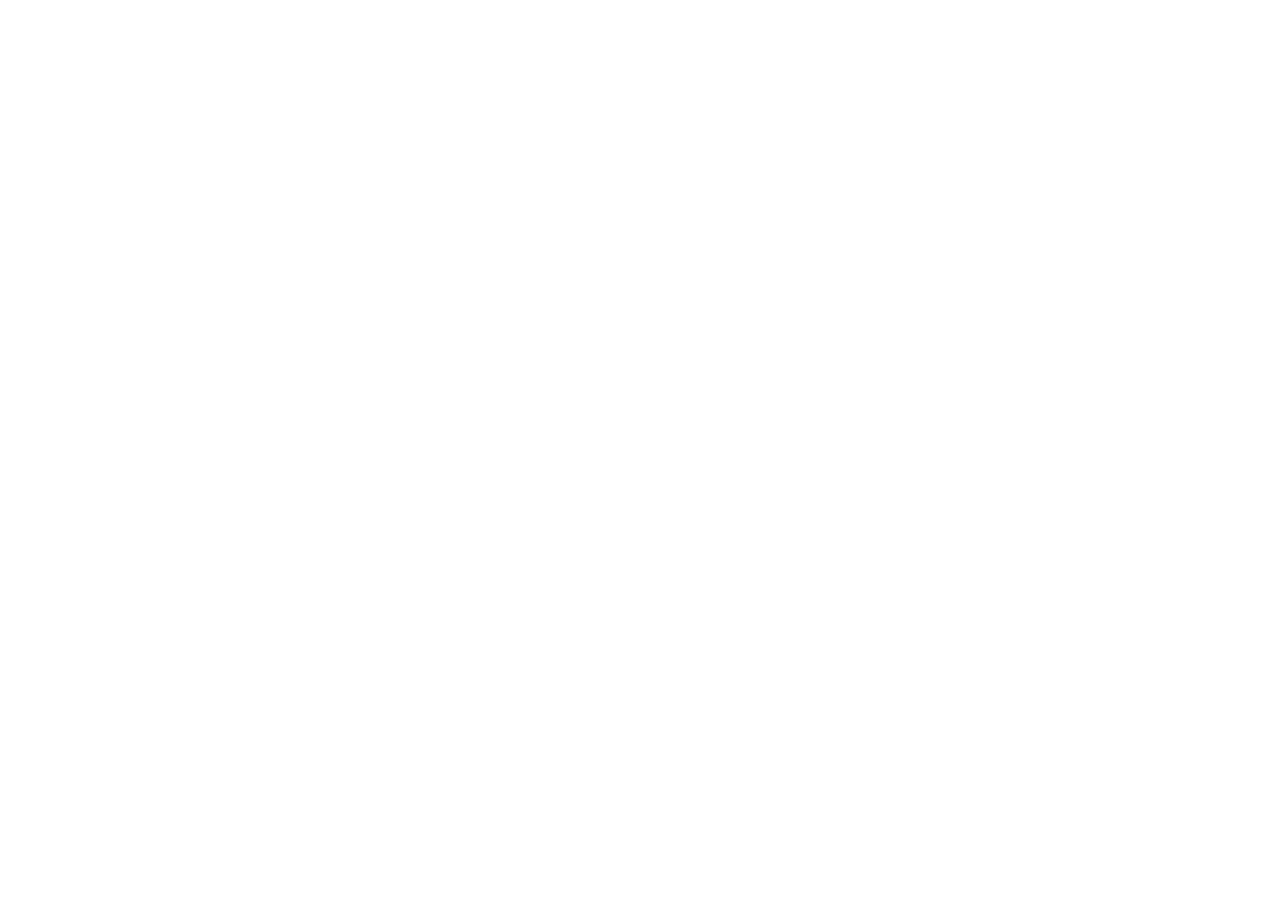
==== index.html @ 990e78bb "initial commit, created all html pages and stylesheet with links" ====
<!DOCTYPE html>
<html lang="en">
<head>
    <meta charset="UTF-8">
    <meta name="viewport" content="width=device-width, initial-scale=1.0">
    <title>Document</title>
    <link rel="stylesheet" href="index.html">
    <link rel="stylesheet" href="classes.html">
    <link rel="stylesheet" href="info.html">
    <link rel="stylesheet" href="styles.css">
</head>
<body>
    
</body>
</html>
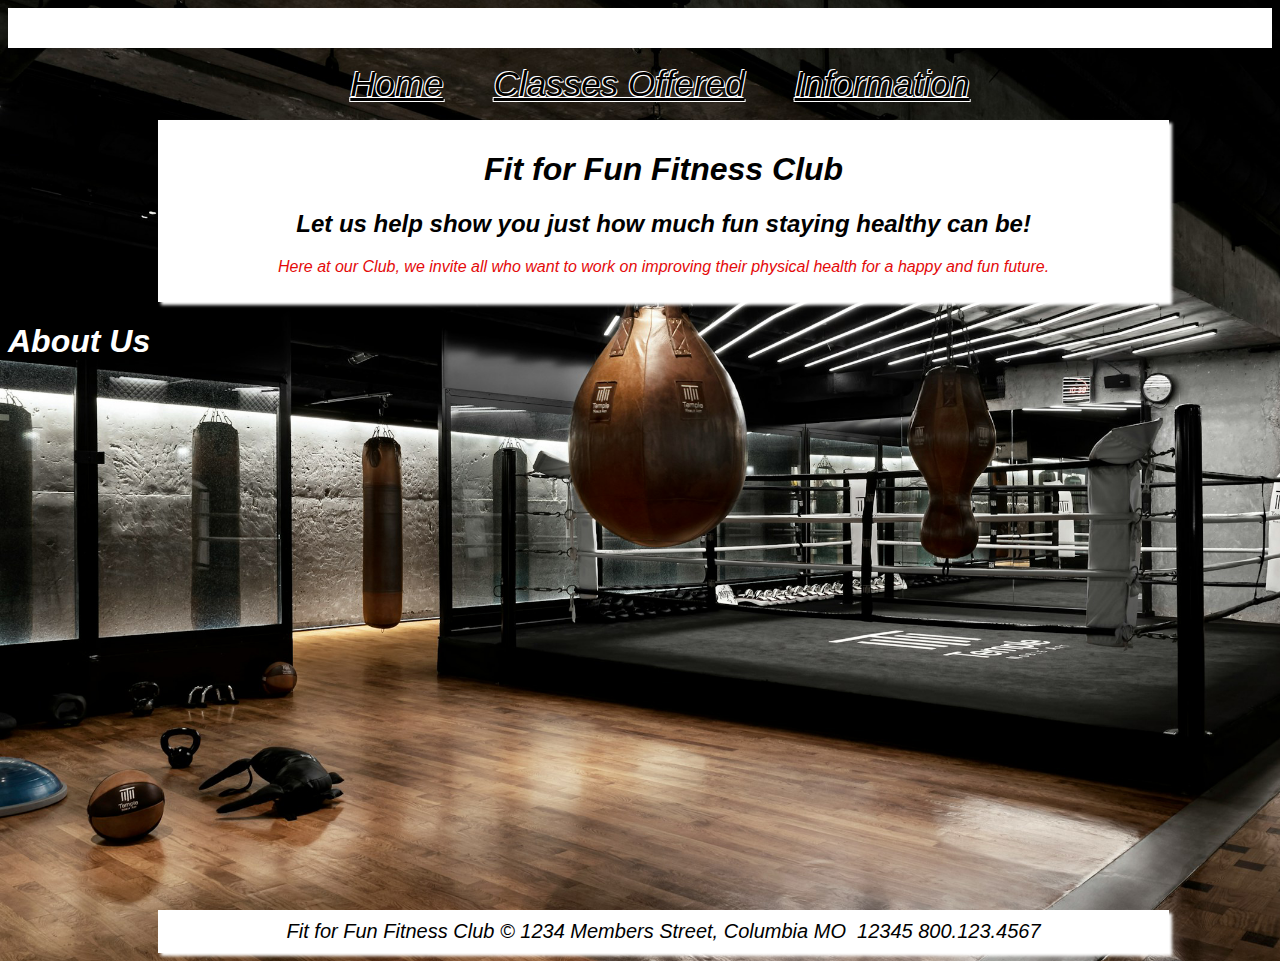
==== commit 07c210d7: "made stylesheet for site and layed ground work for Home Page" ====
--- a/index.html
+++ b/index.html
@@ -1,15 +1,39 @@
 <!DOCTYPE html>
 <html lang="en">
+
 <head>
     <meta charset="UTF-8">
     <meta name="viewport" content="width=device-width, initial-scale=1.0">
-    <title>Document</title>
+    <title>Fit for Fun Fitness Club</title>
     <link rel="stylesheet" href="index.html">
     <link rel="stylesheet" href="classes.html">
     <link rel="stylesheet" href="info.html">
     <link rel="stylesheet" href="styles.css">
 </head>
+
 <body>
-    
+    <header>Home Page</header>
+    <div>
+        <nav>
+            <ul class="nav-list">
+                <li><a href="index.html">Home</a></li>
+                <li><a href="classes.html">Classes Offered</a></li>
+                <li><a href="info.html">Information</a></li>
+            </ul>
+        </nav>
+    </div>
+
+    <div class="container">
+        <h1>Fit for Fun Fitness Club</h1>
+        <h2>Let us help show you just how much fun staying healthy can be!</h2>
+        <p>Here at our Club, we invite all who want to work on improving their physical health for a happy and fun future.</p>
+    </div>
+    <article>
+        <h1>About Us</h1>
+    </article>
+    <footer>
+        Fit for Fun Fitness Club &copy; 1234 Members Street, Columbia&nbsp;MO&nbsp; 12345&nbsp;800.123.4567
+    </footer>
 </body>
-</html>
+
+</html>--- a/styles.css
+++ b/styles.css
@@ -0,0 +1,98 @@
+/*Name: Nick Morgan
+Assignment: Fit for Fitness Club
+Date: 11/1/24*/
+
+body {
+    background-image: url(gym1.jpg);
+    background-size: cover;
+    border-color: white;
+    font-family: 'Franklin Gothic Medium', 'Arial Narrow', Arial, sans-serif;
+    font-style: italic;
+    color: white;
+}
+
+h1 {
+    box-sizing: border-box;
+    border-color: white;
+    border: 1px;
+}
+
+header {
+    background-color: white;
+    border: 1px;
+    border-color: black 1px;
+    font-size: 35px;
+    text-align: center;
+}
+
+footer {
+    color: black;
+    text-align: center;
+    position: relative;
+    font-size: 20px;
+    text-align: center;
+    background-color: white;
+    width: 80%;
+    padding: 10px;
+    margin-top: 550px;
+    margin-left: 150px;
+    box-sizing: border-box;
+    box-shadow: 3px 3px 3px white;
+    border: 5px black;
+}
+
+/* Text settings */
+p {
+    color: rgb(228, 10, 10);
+}
+
+/* nav-list */
+.nav-list {
+    display: flex;
+    justify-content: center;
+    list-style: none;
+    flex-flow: row wrap;
+}
+
+.nav-list li {
+    margin: 0 15px;
+}
+
+.nav-list a {
+    color: black;
+    padding: 10px 10px;
+    font-size: 35px;
+    text-shadow:
+        -1px -1px 0 white,
+        -1px 1px 0 white,
+        1px 1px 0 white;
+}
+
+.nav-list a:hover {
+    color: whitesmoke;
+    background-image: url(weight.jpg);
+    background-size: cover;
+    box-shadow: 5px 5px 5px white;
+    text-shadow:
+        -1px -1px 0 #000,
+        -1px 1px 0 #000,
+        1px 1px 0 #000;
+}
+
+.nav-list a:focus {
+    color: greenyellow;
+}
+
+/* container */
+.container {
+    color: black;
+    text-align: center;
+    background-color: white;
+    width: 80%;
+    padding: 10px;
+    margin-left: 150px;
+    box-sizing: border-box;
+    box-shadow: 3px 3px 3px white;
+    border: 5px black;
+}
+
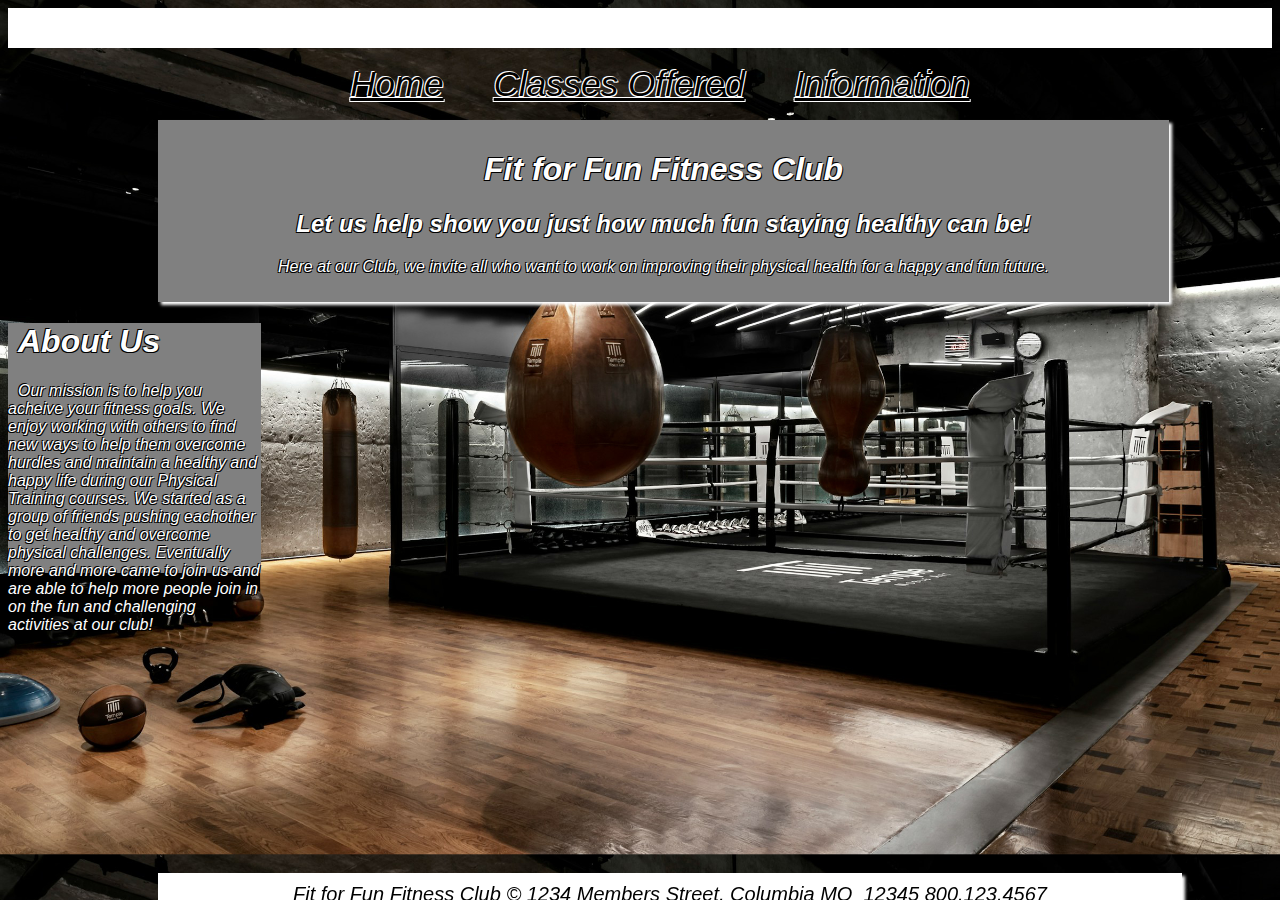
==== commit fdf6e5c5: "added more to index and style pages" ====
--- a/index.html
+++ b/index.html
@@ -28,8 +28,9 @@
         <h2>Let us help show you just how much fun staying healthy can be!</h2>
         <p>Here at our Club, we invite all who want to work on improving their physical health for a happy and fun future.</p>
     </div>
-    <article>
+    <article class="column">
         <h1>About Us</h1>
+        <p>Our mission is to help you acheive your fitness goals. We enjoy working with others to find new ways to help them overcome hurdles and maintain a healthy and happy life during our Physical Training courses. We started as a group of friends pushing eachother to get healthy and overcome physical challenges. Eventually more and more came to join us and are able to help more people join in on the fun and challenging activities at our club!</p>
     </article>
     <footer>
         Fit for Fun Fitness Club &copy; 1234 Members Street, Columbia&nbsp;MO&nbsp; 12345&nbsp;800.123.4567
--- a/styles.css
+++ b/styles.css
@@ -17,6 +17,14 @@
     border: 1px;
 }
 
+/*text settings*/
+h1, h2, p {
+    text-shadow:
+        -1px -1px 0 #000,
+        -1px 1px 0 #000,
+        1px 1px 0 #000;
+}
+
 header {
     background-color: white;
     border: 1px;
@@ -28,22 +36,17 @@
 footer {
     color: black;
     text-align: center;
-    position: relative;
+    position: fixed;
     font-size: 20px;
     text-align: center;
     background-color: white;
     width: 80%;
     padding: 10px;
-    margin-top: 550px;
+    margin-top: 300px;
     margin-left: 150px;
     box-sizing: border-box;
     box-shadow: 3px 3px 3px white;
     border: 5px black;
-}
-
-/* Text settings */
-p {
-    color: rgb(228, 10, 10);
 }
 
 /* nav-list */
@@ -72,7 +75,7 @@
     color: whitesmoke;
     background-image: url(weight.jpg);
     background-size: cover;
-    box-shadow: 5px 5px 5px white;
+    box-shadow: 5px 5px 5px gray;
     text-shadow:
         -1px -1px 0 #000,
         -1px 1px 0 #000,
@@ -85,9 +88,8 @@
 
 /* container */
 .container {
-    color: black;
     text-align: center;
-    background-color: white;
+    background-color: gray;
     width: 80%;
     padding: 10px;
     margin-left: 150px;
@@ -96,3 +98,11 @@
     border: 5px black;
 }
 
+/* columns */
+.column {
+    text-indent: 10px;
+    border: 1px #000;
+    height: 250px;
+    width: 20%;
+    background-color: gray;
+}
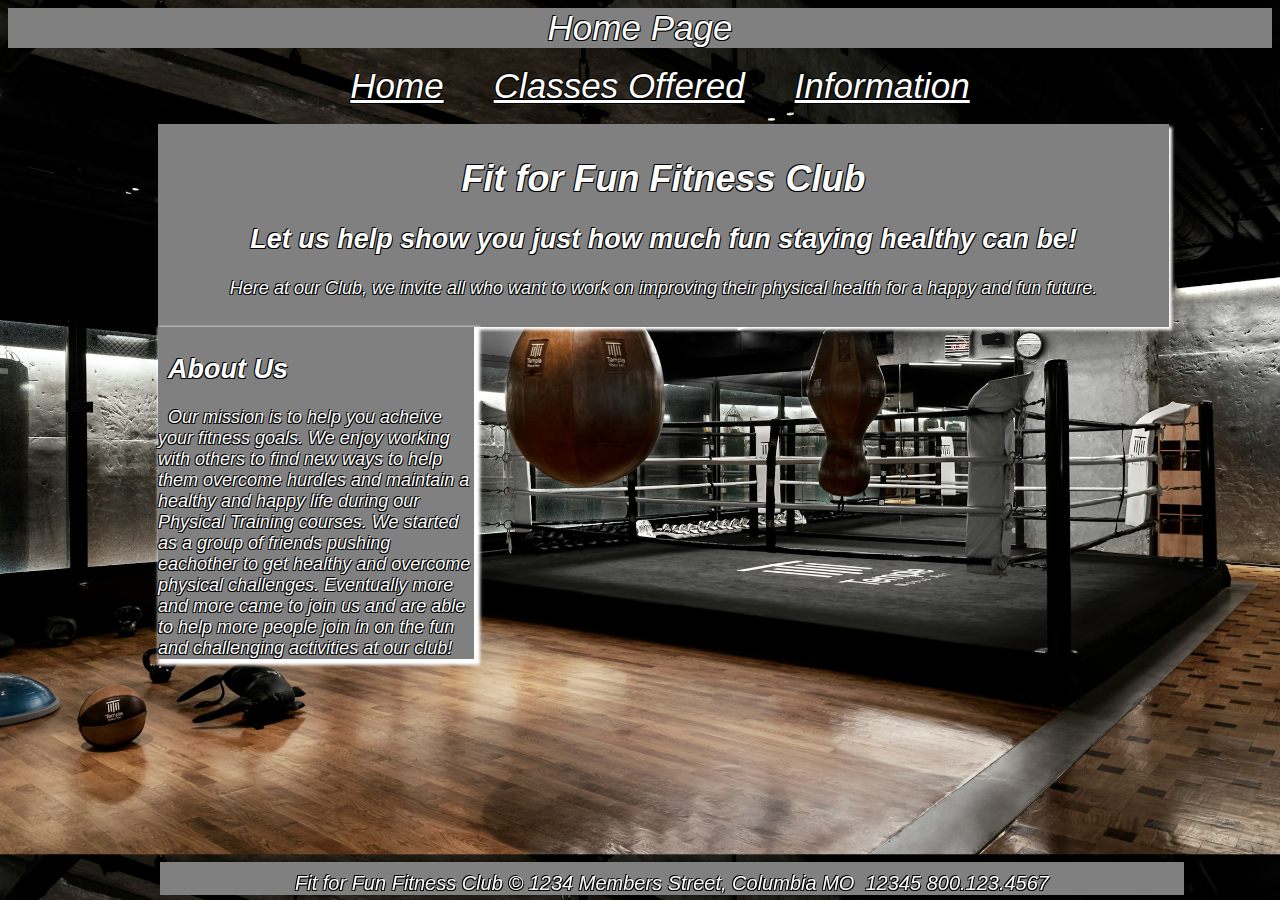
==== commit 13653491: "changed some info around on the stylesheet and info page" ====
--- a/index.html
+++ b/index.html
@@ -28,8 +28,8 @@
         <h2>Let us help show you just how much fun staying healthy can be!</h2>
         <p>Here at our Club, we invite all who want to work on improving their physical health for a happy and fun future.</p>
     </div>
-    <article class="column">
-        <h1>About Us</h1>
+    <article class="box">
+        <h2>About Us</h2>
         <p>Our mission is to help you acheive your fitness goals. We enjoy working with others to find new ways to help them overcome hurdles and maintain a healthy and happy life during our Physical Training courses. We started as a group of friends pushing eachother to get healthy and overcome physical challenges. Eventually more and more came to join us and are able to help more people join in on the fun and challenging activities at our club!</p>
     </article>
     <footer>
--- a/styles.css
+++ b/styles.css
@@ -9,6 +9,11 @@
     font-family: 'Franklin Gothic Medium', 'Arial Narrow', Arial, sans-serif;
     font-style: italic;
     color: white;
+    font-size: large;
+    text-shadow:
+        -1px -1px 0 #000,
+        -1px 1px 0 #000,
+        1px 1px 0 #000;
 }
 
 h1 {
@@ -17,16 +22,8 @@
     border: 1px;
 }
 
-/*text settings*/
-h1, h2, p {
-    text-shadow:
-        -1px -1px 0 #000,
-        -1px 1px 0 #000,
-        1px 1px 0 #000;
-}
-
 header {
-    background-color: white;
+    background-color: gray;
     border: 1px;
     border-color: black 1px;
     font-size: 35px;
@@ -34,18 +31,15 @@
 }
 
 footer {
-    color: black;
     text-align: center;
     position: fixed;
+    bottom: 5px;
+    left: 160px;
+    width: 80%;
     font-size: 20px;
-    text-align: center;
-    background-color: white;
-    width: 80%;
-    padding: 10px;
-    margin-top: 300px;
-    margin-left: 150px;
-    box-sizing: border-box;
-    box-shadow: 3px 3px 3px white;
+    background-color: gray;
+    padding-top: 10px;
+    box-shadow: 0px -3px 5px rgba(0, 0, 0, 0.3);
     border: 5px black;
 }
 
@@ -62,13 +56,9 @@
 }
 
 .nav-list a {
-    color: black;
+    color: white;
     padding: 10px 10px;
     font-size: 35px;
-    text-shadow:
-        -1px -1px 0 white,
-        -1px 1px 0 white,
-        1px 1px 0 white;
 }
 
 .nav-list a:hover {
@@ -95,14 +85,73 @@
     margin-left: 150px;
     box-sizing: border-box;
     box-shadow: 3px 3px 3px white;
-    border: 5px black;
 }
 
-/* columns */
-.column {
+.box {
+    margin-left: 150px;
+    padding-top: 5px;
     text-indent: 10px;
     border: 1px #000;
-    height: 250px;
-    width: 20%;
+    width: 25%;
     background-color: gray;
+    box-sizing: border-box;
+    box-shadow: 3px 3px 3px 3px white;
 }
+
+/* table settings */
+table {
+    margin: auto;
+}
+
+table, th, td {
+    border: 2px white solid;
+}
+
+th, td {
+    padding: 5px;
+    text-align: center;
+}
+
+td:hover {
+    background-color: black;
+}
+
+.class-entry {
+    margin-bottom: 5px;
+    padding: 5px;
+    border-left: 2px solid #007bff;
+}
+
+.class-entry1 {
+    margin-bottom: 5px;
+    padding: 5px;
+    border-left: 2px solid orange;
+}
+
+.class-entry2 {
+    margin-bottom: 5px;
+    padding: 5px;
+    border-left: 2px solid rgb(64, 46, 233);
+}
+
+.class-name {
+    font-size: 20px;
+    font-weight: bold;
+}
+
+.class-time {
+    font-size: 15px;
+}
+
+.class-instructor {
+    font-size: 20px;
+    font-style: italic;
+}
+
+/* input box */
+.input-field {
+    margin: auto;
+    width: 50%;
+    background-color: gray;
+    padding: 20px;
+}